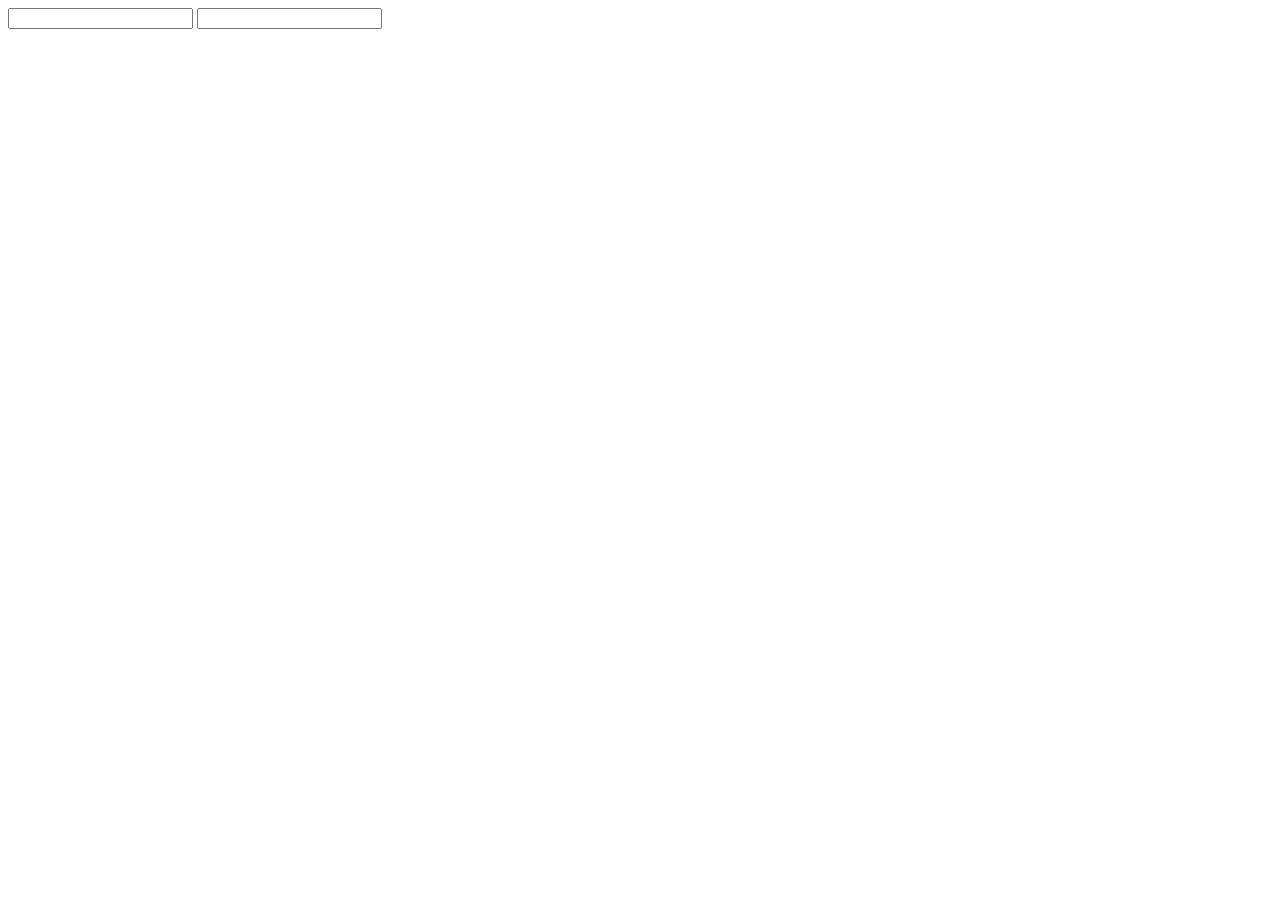
==== DappleDaxie/admin/index.html @ 5a48fdc6 "Fixing stuff" ====
﻿<!DOCTYPE html>
<html>
<head>
    <title>DappleDaxie</title>

    <link href="css/main.css" rel="stylesheet" type="text/css" />

    <script src="https://ajax.googleapis.com/ajax/libs/jquery/2.1.4/jquery.min.js"></script>
    <script src="scripts/main.js"></script>

    <meta charset="utf-8" />
</head>
<body>
    <main>

        <div id="loginBox">
            <input id="txtUsername" type="text" value="" />
            <input id="txtPassword" type="password" value="" />
        </div>

    </main>
</body>
</html>
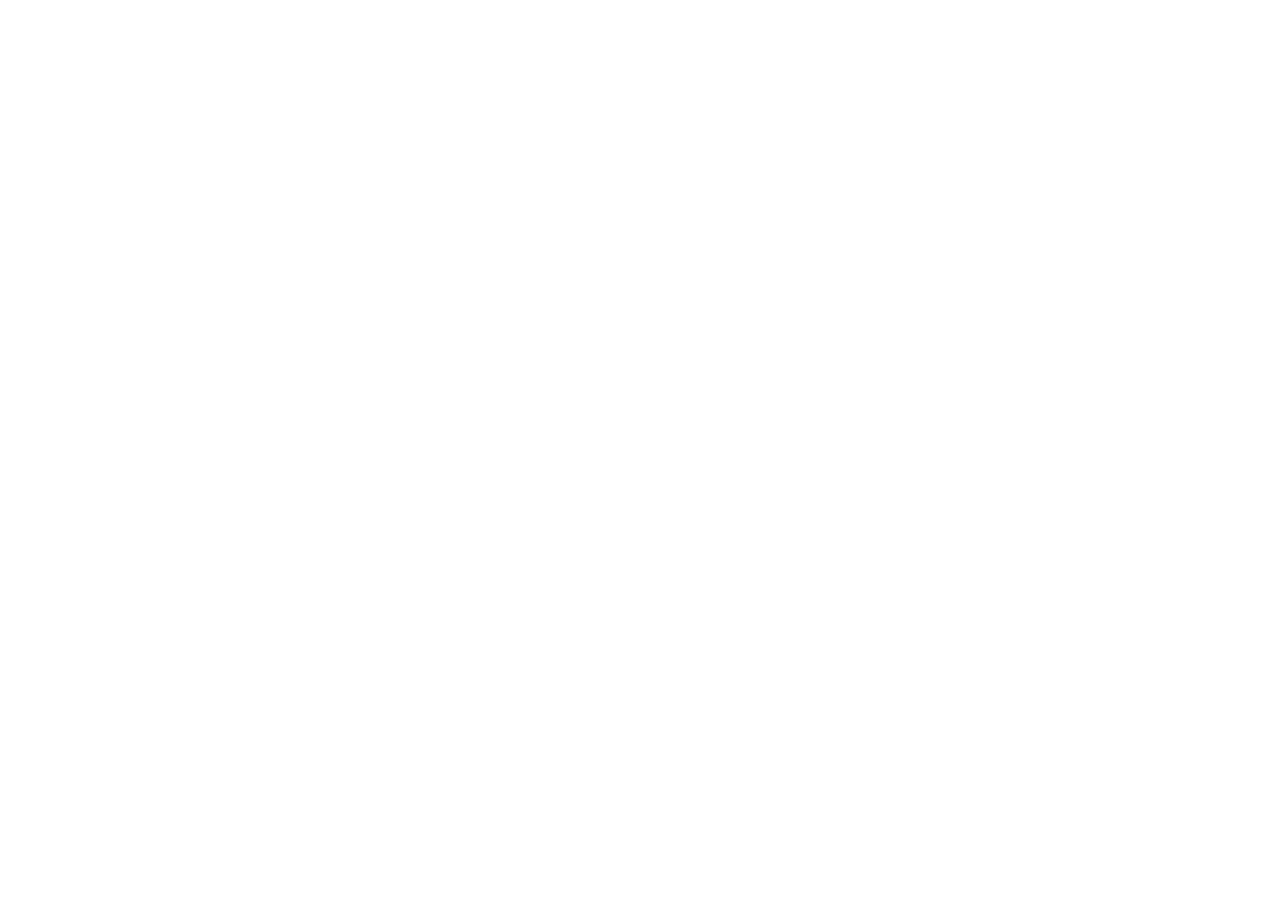
==== commit ae5e5346: "Framework" ====
--- a/DappleDaxie/admin/index.html
+++ b/DappleDaxie/admin/index.html
@@ -1,22 +1,27 @@
 ﻿<!DOCTYPE html>
 <html>
 <head>
-    <title>DappleDaxie</title>
+    <title>DappleDaxie - Admin</title>
 
-    <link href="css/main.css" rel="stylesheet" type="text/css" />
+    <link href="/css/main.css" rel="stylesheet" type="text/css" />
 
     <script src="https://ajax.googleapis.com/ajax/libs/jquery/2.1.4/jquery.min.js"></script>
-    <script src="scripts/main.js"></script>
+    <script src="/scripts/app.js"></script>
+
+    <script>
+        $(document).ready(function () {
+            if (!Settings.AuthToken) {
+                window.location.replace("/admin/login.html");
+            }
+        });
+    </script>
 
     <meta charset="utf-8" />
 </head>
 <body>
     <main>
 
-        <div id="loginBox">
-            <input id="txtUsername" type="text" value="" />
-            <input id="txtPassword" type="password" value="" />
-        </div>
+        
 
     </main>
 </body>
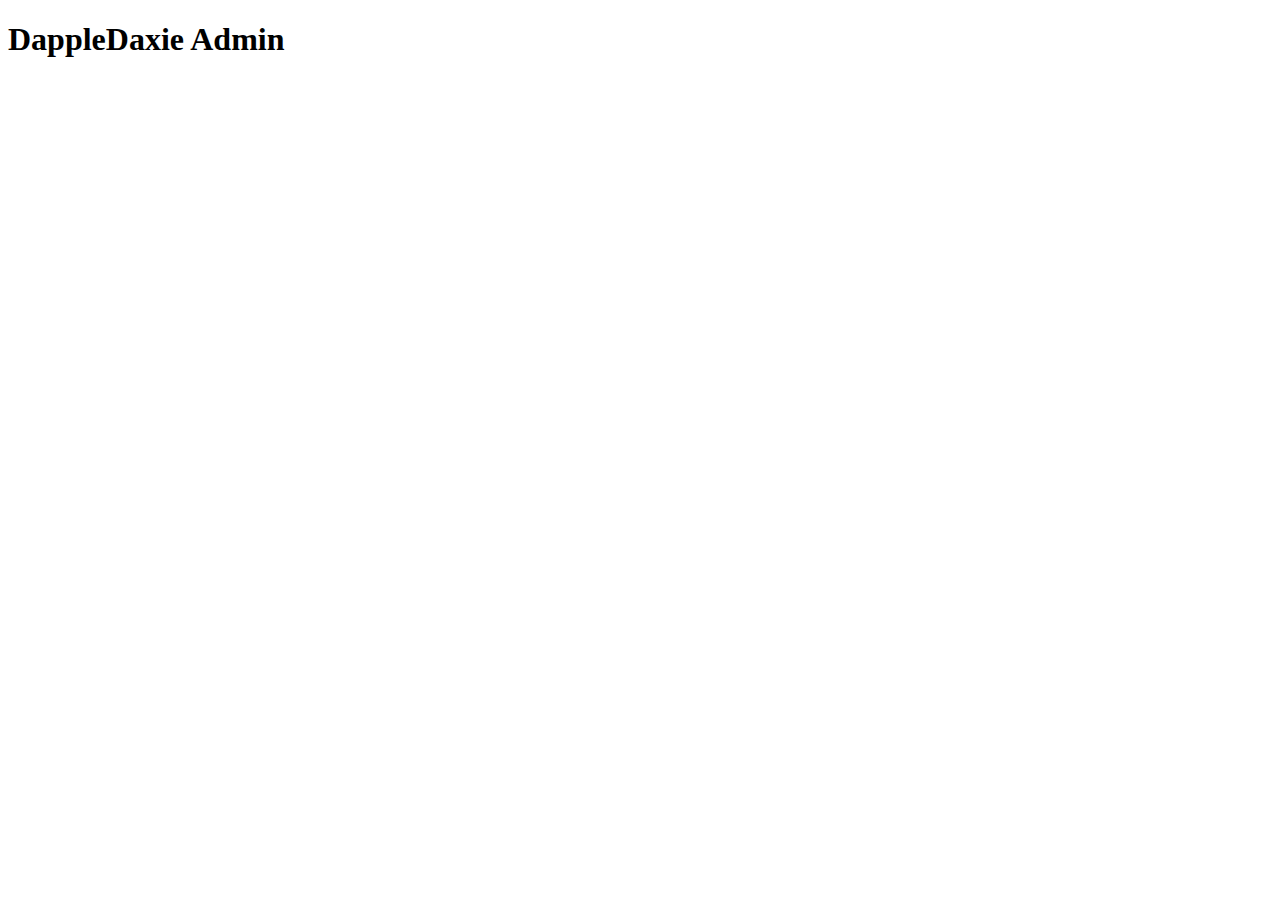
==== commit 59c2a7c6: "Admin and Icons" ====
--- a/DappleDaxie/admin/index.html
+++ b/DappleDaxie/admin/index.html
@@ -3,7 +3,11 @@
 <head>
     <title>DappleDaxie - Admin</title>
 
+    <meta name="viewport" content="width=device-width, initial-scale=1.0" />
+    <meta charset="utf-8" />
+
     <link href="/css/main.css" rel="stylesheet" type="text/css" />
+    <link href="/css/admin.css" rel="stylesheet" type="text/css" />
 
     <script src="https://ajax.googleapis.com/ajax/libs/jquery/2.1.4/jquery.min.js"></script>
     <script src="/scripts/app.js"></script>
@@ -11,18 +15,27 @@
     <script>
         $(document).ready(function () {
             if (!Settings.AuthToken) {
-                window.location.replace("/admin/login.html");
+                //window.location.replace("/admin/login.html");
             }
         });
     </script>
-
-    <meta charset="utf-8" />
 </head>
 <body>
+    <header>
+        <div class="inner">
+            <h1>DappleDaxie Admin</h1>
+            <div class="icon logout" onclick="Admin.Logout();" title="Logout"></div>
+        </div>
+    </header>
     <main>
 
         
 
     </main>
+    <footer>
+        <div id="statusBar">
+
+        </div>
+    </footer>
 </body>
 </html>
